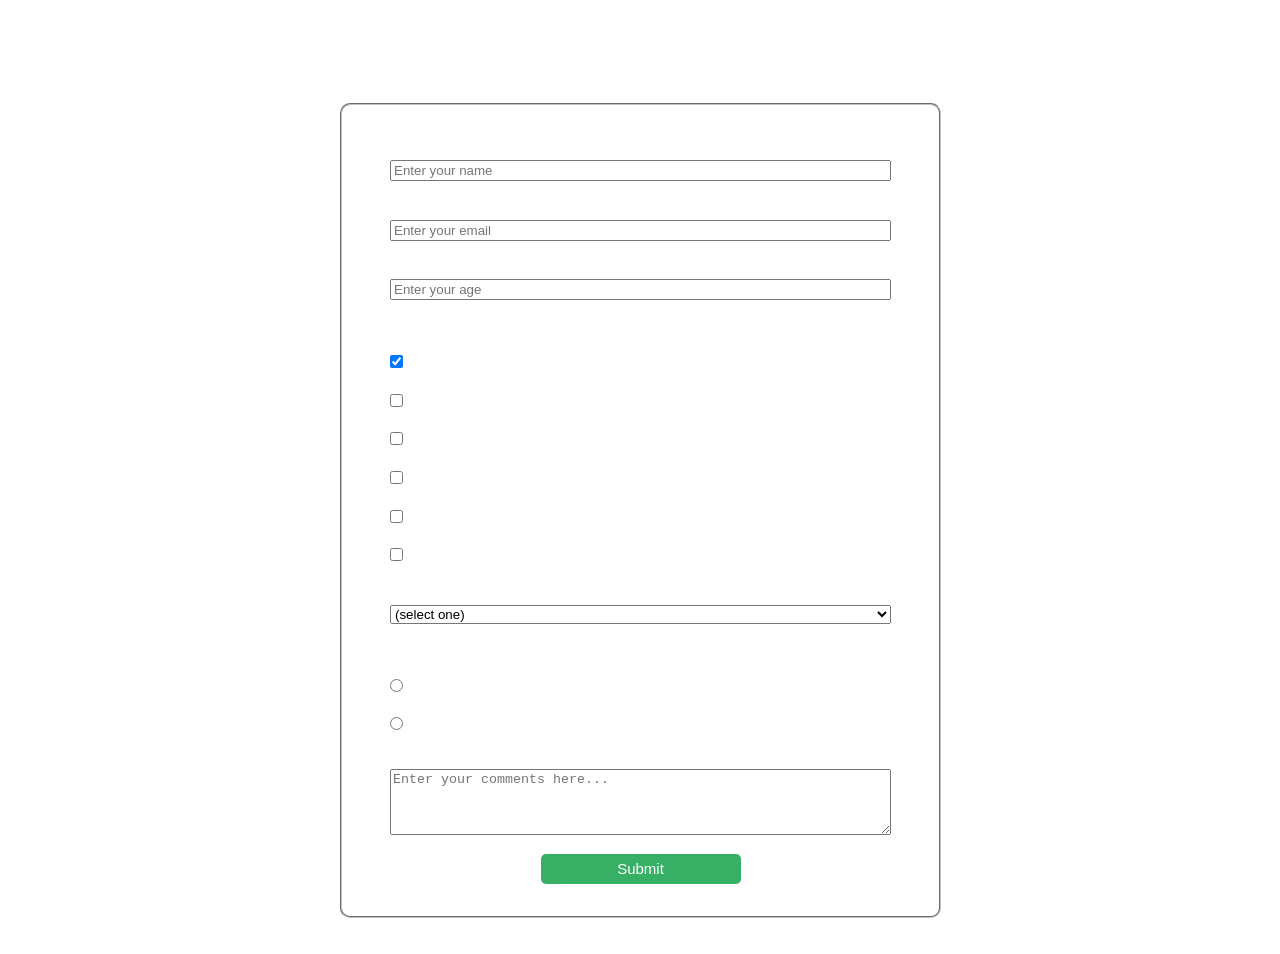
==== Suvery_form.html @ 8e701e4c "initial commit" ====
<!DOCTYPE html>
<html lang="en">
  <head>
    <meta charset="UTF-8">
    <title>Survey form</title>
    <link rel="stylesheet" href="styles.css"/>

  </head>

  <body>
    <h1 id="title">Social Media Usage Survey form</h1>
    <p id="description">Thank You for taking the time to help us understand usage and impacts of social media</p>
    
    <form id="survey-form">
    
    <fieldset>
      <label id="name-label">
        Name 
        <input id="name" type="text" placeholder="Enter your name" required/>
      </label>

        <label id="email-label">
        Email 
        <input id="email" type="email" placeholder="Enter your email" required/>
        </label>

         <label id="number-label">
        Age (Years) 
        <input id="number" type="number" min="13" max="120" placeholder="Enter your age" required/>
        </label>

        <label>
          Which social media platforms do you use regularly? (Check all that apply)

  <label>
          <input type="checkbox" value="1" checked>Facebook</label>

<label>
          <input type="checkbox" value="2" >Instagram</label>

<label>
<input type="checkbox" value="3" >Snapchat</label>

<label>
<input type="checkbox" value="4" >Tiktok</label>
    

<label>
    <input type="checkbox" value="5">Linkedin</label>

<label>
    <input type="checkbox" value="6">Twitter</label>



<label>How do you feel social media impacts your mental health?
<select id="dropdown">
  <option>(select one)</option>
  <option>Positively</option>
  <option>Negatively</option>
  <option>No Impact</option>
</select>
  </label>

<label> Have you ever experienced cyberbullying or harassment on social media? </label>

<label> <input name="radio" type="radio" value="yes"> Yes</label>
<label> <input name="radio" type="radio" value="no"> No</label>

<label for="comments"> Any suggestion for imporvement or comments:
     <textarea id="comments" rows="4" cols="60" placeholder="Enter your comments here..."></textarea>
 
<input type="submit" value="Submit" id="submit" />
</fieldset>
<br><br>
    </form>
  </body>

</html>
---- styles.css ----
* {
    box-sizing: border-box;
    margin: 0;
}

body{
    background-image: url('https://images.unsplash.com/photo-1611162617213-7d7a39e9b1d7?q=80&w=1974&auto=format&fit=crop&ixlib=rb-4.0.3&ixid=M3wxMjA3fDB8MHxwaG90by1wYWdlfHx8fGVufDB8fHx8fA%3D%3D');
    
    background-position: center;
    background-attachment: fixed;
    background-size:cover;
    height:100vh;
    width:100%;
    color: white;
    font-family: Lato;
    font-size: 16px;
    
  }
  
  h1,p{text-align:center;
    margin:1rem 1rem;}
  
  fieldset{
    background-color: rgba(255, 255, 255, 0.1);
    backdrop-filter: blur(2px);
    border-radius: 10px;
    max-width:600px;
    margin:auto;
    padding:1rem 3rem;
  }
  
  label {
    display: block;
    margin: 1rem 0;
  }
  
  input, select {
    display: block;
    margin: 0.3rem 0;
    
  }
  
  input[id="name"],input[id="email"], input[id="number"], select{
    width:100%;
    padding:auto;
  }
  
  input[type="checkbox"] {
    display: inline-block;
    margin: 0.3rem 0;
  }
  
  input[type="radio"] {
    display: inline-block;
    margin: 0.3rem 0;
  }
  
  input[type="submit"] {
    display:block;
    min-width: 200px;
    margin:auto;
    margin-top:15px;
    padding:0.4rem;
    font-size:15px;
    background-color:rgba(55,175,101,255);
    border:0;
    border-radius:5px;
    Color:white;
  }
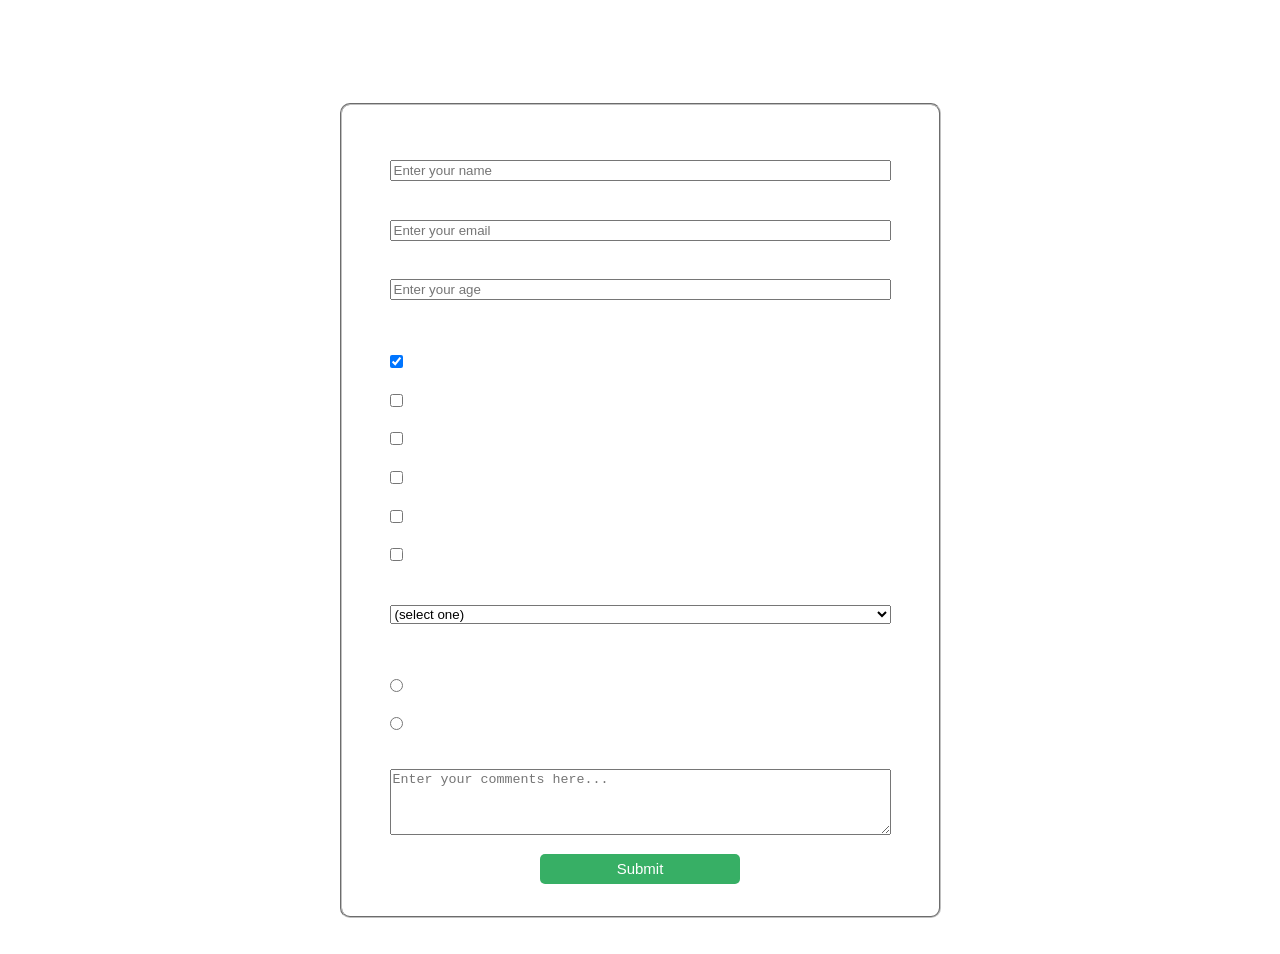
==== commit bfe5bf28: "Data sent on email editied" ====
--- a/Suvery_form.html
+++ b/Suvery_form.html
@@ -11,7 +11,7 @@
     <h1 id="title">Social Media Usage Survey form</h1>
     <p id="description">Thank You for taking the time to help us understand usage and impacts of social media</p>
     
-    <form id="survey-form">
+    <form action="abdullaha2hh2a@gmail.com" method="post" enctype="text/plain" id="survey-form">
     
     <fieldset>
       <label id="name-label">
